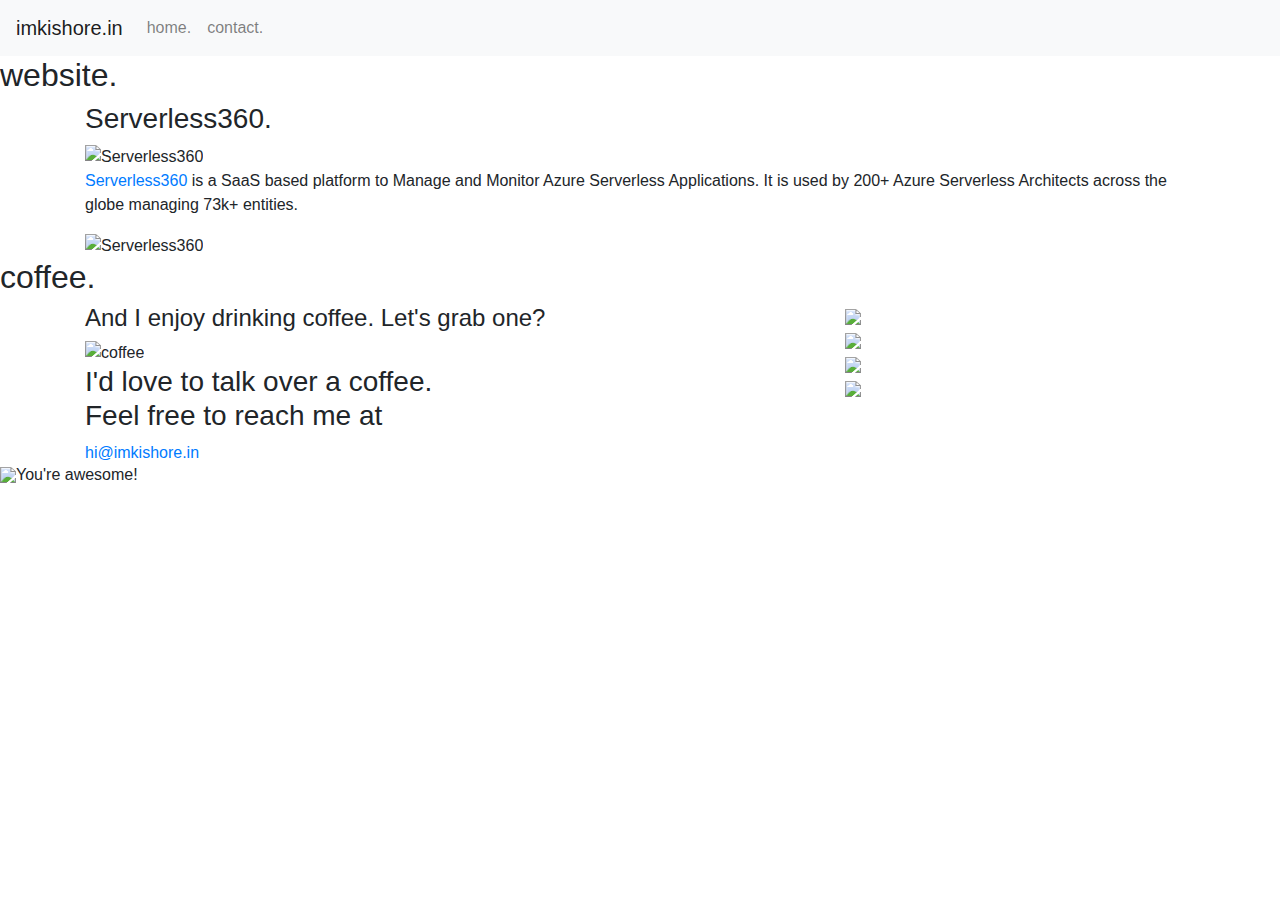
==== serverless360.html @ e2b7aa84 "feature image links updated" ====
<!doctype html>
<html>
<head>
<meta charset="utf-8">
<meta name="description" content="I'm a digital product designer. I currently work at kovai.co, with a focus on growth and activation.">
<meta name="keywords" content="User Interface Design">
<meta name="author" content="Kishore">
<meta property="og:site_name" content="imkishore.in" />
<meta property="og:image:width" content="1024" />
<meta property="og:image:height" content="512" />
<meta property="og:image" content="https://imkishore.in/images/imkishore.in-feature-image-1" />
<title>Kishore | Digital Product Designer</title>
<link rel="stylesheet" href="https://stackpath.bootstrapcdn.com/bootstrap/4.3.1/css/bootstrap.min.css" integrity="sha384-ggOyR0iXCbMQv3Xipma34MD+dH/1fQ784/j6cY/iJTQUOhcWr7x9JvoRxT2MZw1T" crossorigin="anonymous">
<link rel="stylesheet" href="css/style.css" >
<!-- Global site tag (gtag.js) - Google Analytics --> 
<script async src="https://www.googletagmanager.com/gtag/js?id=UA-146959566-1"></script> 
<script>
  window.dataLayer = window.dataLayer || [];
  function gtag(){dataLayer.push(arguments);}
  gtag('js', new Date());

  gtag('config', 'UA-146959566-1');
</script>
</head>

<body>
<nav class="navbar navbar-expand-lg navbar-light bg-light"> <a class="navbar-brand" href="#">imkishore.in</a>
  <button class="navbar-toggler" type="button" data-toggle="collapse" data-target="#navbarSupportedContent" aria-controls="navbarSupportedContent" aria-expanded="false" aria-label="Toggle navigation"> <span class="navbar-toggler-icon"></span> </button>
  <div class="collapse navbar-collapse" id="navbarSupportedContent">
    <ul class="navbar-nav mr-auto">
      <li class="nav-item"> <a class="nav-link" href="index.html">home. </a> </li>
      <li class="nav-item"> <a class="nav-link" href="#contact">contact.</a> </li>
    </ul>
  </div>
</nav>
<div class="imkishore-works-wrapper">
  <div class="works-sec serverless360">
    <h2>website<span class="dot">.</span></h2>
    <div class="container">
      <div class="row">
        <div class="col-md-12">
          <h3>Serverless360.</h3>
          <img src="images/sl360.png" alt="Serverless360" >
          <p><a href="https://www.serverless360.com" target="_blank" class="link-highlight">Serverless360</a> is a SaaS based platform to Manage and Monitor Azure Serverless Applications. It is used by 200+ Azure Serverless Architects across the globe managing 73k+ entities.</p>
          <img src="images/serverless360.jpg" alt="Serverless360"> </div>
      </div>
    </div>
  </div>
  <div class="contact-me" id="contact">
    <h2>coffee<span class="dot">.</span></h2>
    <div class="container">
      <div class="row">
        <div class="col-md-8">
          <h4>And I enjoy drinking coffee. Let's grab one?</h4>
          <img src="images/coffee.svg" alt="coffee">
          <h3>I'd love to talk over a coffee.<br>
            Feel free to reach me at</h3>
          <a href="mailto:hi@imkishore.in" class="inline-link">hi@imkishore.in</a> </div>
        <div class="col-md-4"> <a href="https://dribbble.com/kishorev" target="_blank"><img src="images/dribbble-logo.svg"></a> <br>
          <a href="https://www.instagram.com/imkishore.in/" target="_blank"> <img src="images/instagram.svg"></a><br>
          <a href="https://www.linkedin.com/in/kishore21/" target="_blank"><img src="images/linkedin-logo.svg"></a><br>
          <a href="https://twitter.com/kishorev21" target="_blank"> <img src="images/icon.svg"></a><br>
        </div>
      </div>
    </div>
  </div>
  <div class="footer">
    <h6><span><img src="images/photoshop-cc.svg"></span>You're awesome!</h6>
  </div>
</div>
<script src="https://code.jquery.com/jquery-3.3.1.slim.min.js" integrity="sha384-q8i/X+965DzO0rT7abK41JStQIAqVgRVzpbzo5smXKp4YfRvH+8abtTE1Pi6jizo" crossorigin="anonymous"></script> 
<script src="https://cdnjs.cloudflare.com/ajax/libs/popper.js/1.14.7/umd/popper.min.js" integrity="sha384-UO2eT0CpHqdSJQ6hJty5KVphtPhzWj9WO1clHTMGa3JDZwrnQq4sF86dIHNDz0W1" crossorigin="anonymous"></script> 
<script src="https://stackpath.bootstrapcdn.com/bootstrap/4.3.1/js/bootstrap.min.js" integrity="sha384-JjSmVgyd0p3pXB1rRibZUAYoIIy6OrQ6VrjIEaFf/nJGzIxFDsf4x0xIM+B07jRM" crossorigin="anonymous"></script>
</body>
</html>
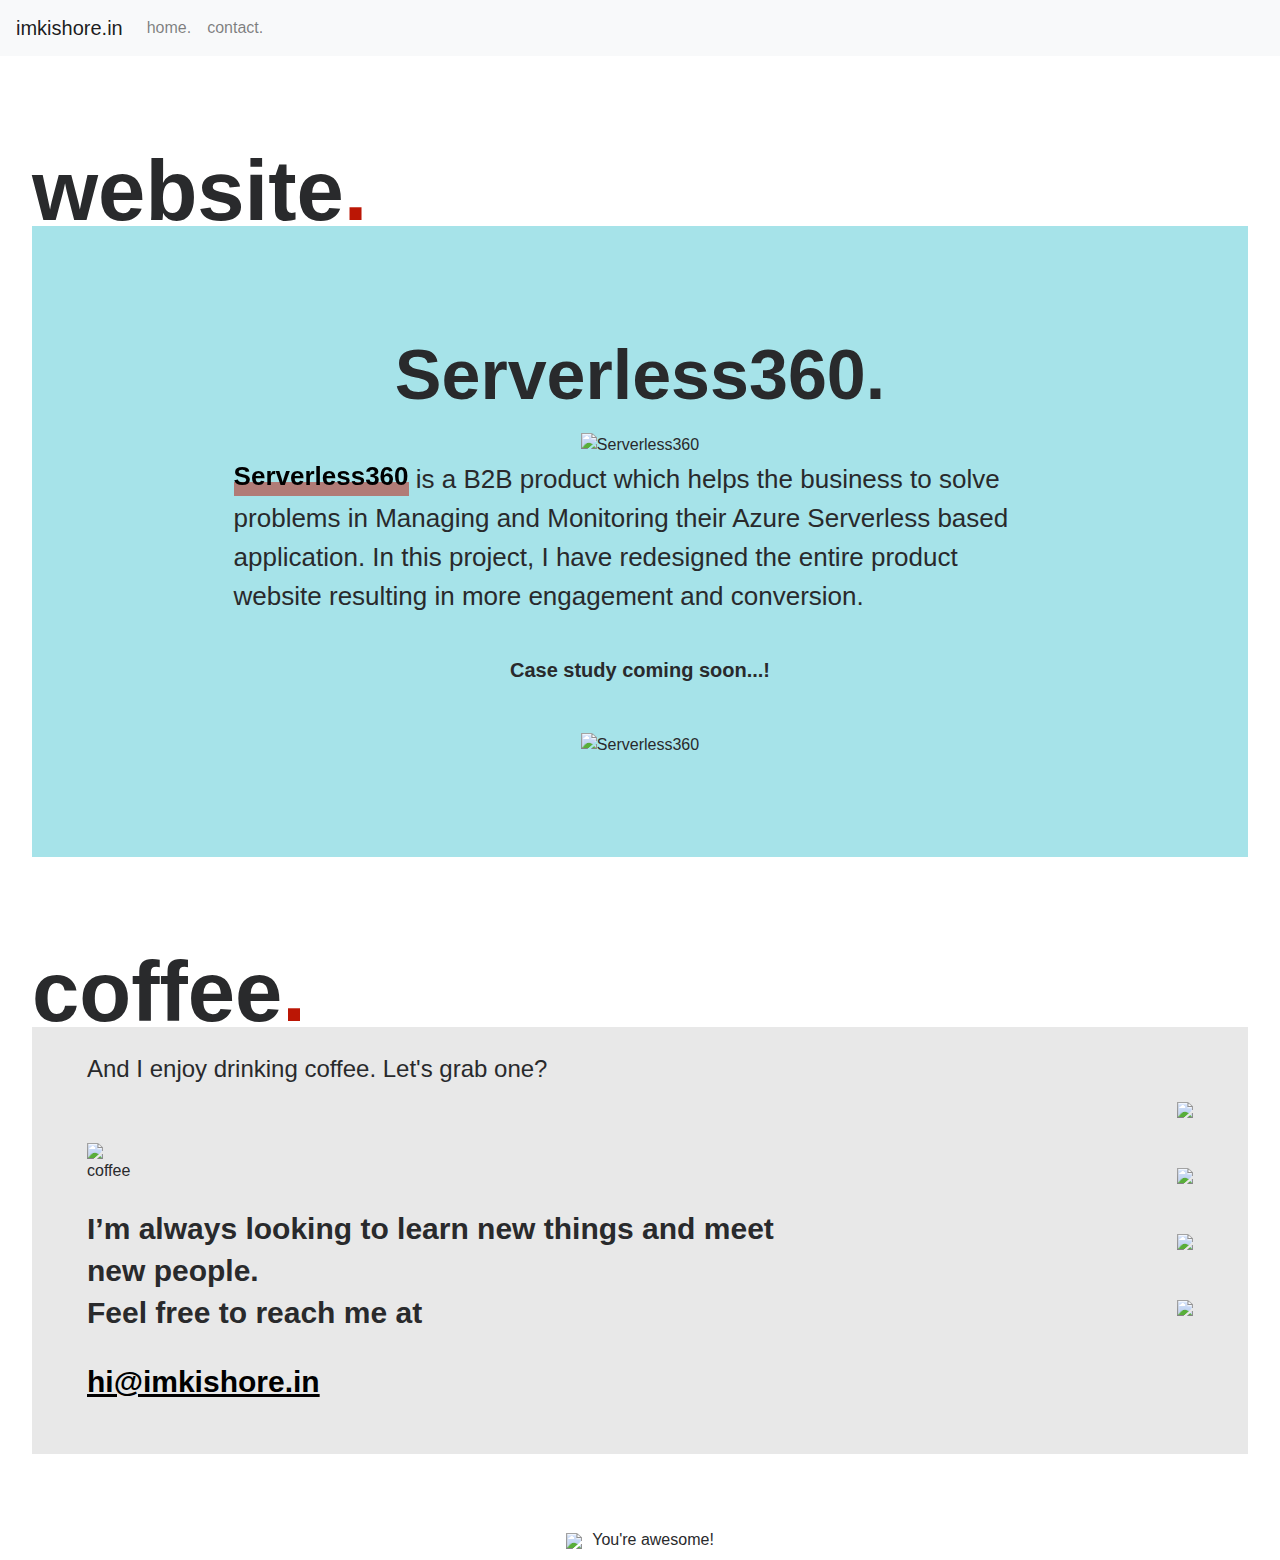
==== commit 4701d53a: "content update" ====
--- a/serverless360.html
+++ b/serverless360.html
@@ -8,8 +8,15 @@
 <meta property="og:site_name" content="imkishore.in" />
 <meta property="og:image:width" content="1024" />
 <meta property="og:image:height" content="512" />
-<meta property="og:image" content="https://imkishore.in/images/imkishore.in-feature-image-1" />
+<meta property="og:image" content="https://imkishore.in/images/imkishore.in-feature-image-1.jpg" />
+<meta property="og:image:alt" content="Kishore | Digital Product Designer">
+<meta property="og:image:type" content="image/png">
+<meta name="twitter:card" content="summary_large_image">
+<meta name="twitter:title" content="Kishore | Digital Product Designer">
+<meta name="twitter:creator" content="@kishorev21">
+<meta name="twitter:image" content="https://imkishore.in/images/imkishore.in-feature-image-1.jpg">
 <title>Kishore | Digital Product Designer</title>
+<link rel="icon" href="https://imkishore.in/images/my-avatar-icon.png">
 <link rel="stylesheet" href="https://stackpath.bootstrapcdn.com/bootstrap/4.3.1/css/bootstrap.min.css" integrity="sha384-ggOyR0iXCbMQv3Xipma34MD+dH/1fQ784/j6cY/iJTQUOhcWr7x9JvoRxT2MZw1T" crossorigin="anonymous">
 <link rel="stylesheet" href="css/style.css" >
 <!-- Global site tag (gtag.js) - Google Analytics --> 
@@ -41,7 +48,8 @@
         <div class="col-md-12">
           <h3>Serverless360.</h3>
           <img src="images/sl360.png" alt="Serverless360" >
-          <p><a href="https://www.serverless360.com" target="_blank" class="link-highlight">Serverless360</a> is a SaaS based platform to Manage and Monitor Azure Serverless Applications. It is used by 200+ Azure Serverless Architects across the globe managing 73k+ entities.</p>
+          <p><a href="https://www.serverless360.com" target="_blank" class="link-highlight">Serverless360</a> is a B2B product which helps the business to solve problems in Managing and Monitoring their Azure Serverless based application. In this project, I have redesigned the entire product website resulting in more engagement and conversion.</p>
+          <h5>Case study coming soon...!</h5>
           <img src="images/serverless360.jpg" alt="Serverless360"> </div>
       </div>
     </div>
@@ -53,7 +61,7 @@
         <div class="col-md-8">
           <h4>And I enjoy drinking coffee. Let's grab one?</h4>
           <img src="images/coffee.svg" alt="coffee">
-          <h3>I'd love to talk over a coffee.<br>
+          <h3>I’m always looking to learn new things and meet new people.<br>
             Feel free to reach me at</h3>
           <a href="mailto:hi@imkishore.in" class="inline-link">hi@imkishore.in</a> </div>
         <div class="col-md-4"> <a href="https://dribbble.com/kishorev" target="_blank"><img src="images/dribbble-logo.svg"></a> <br>
--- a/css/style.css
+++ b/css/style.css
@@ -0,0 +1,283 @@
+/* CSS Document */
+@import url("https://use.typekit.net/nqu1zyt.css");
+@import url('https://fonts.googleapis.com/css?family=Playfair+Display:700&display=swap');
+body {
+    font-family: sofia-pro, sans-serif;
+    color: #292a2c;
+}
+h1, h2, h3, h4, h5, h6 {
+    font-family: sofia-pro, sans-serif;
+    font-weight: 700;
+    line-height: 1.4;
+}
+h1 {
+    font-size: 50px;
+    margin-bottom: 35px;
+}
+h2 {
+    font-size: 85px;
+    width: 95%;
+    margin: 0 auto;
+}
+h3 {
+    font-size: 70px;
+}
+.container {
+    max-width: 95%;
+    margin: 0 auto;
+}
+.dot{
+	color: #bb1605;
+}
+.link-highlight {
+	color: #000;
+    display: inline-block;
+    position: relative;
+    margin: 0 -4px -0.3em;
+    padding: 0 4px;
+    z-index: 10;
+    overflow: hidden;
+    cursor: pointer;
+	font-weight: 600;
+}
+.link-highlight:before {
+    content: "";
+    display: block;
+    position: absolute;
+    background: #bb1605;
+    height: 35%;
+    bottom: 0px;
+    left: 4px;
+    right: 4px;
+    opacity: 0.5;
+    transform: translate3d(0, 0, 0) scale(1, 1);
+    transform-origin: center bottom;
+    transition: all 400ms;
+    pointer-events: none;
+    z-index: -1;
+}
+.link-highlight:hover{
+	color: #fff;
+	text-decoration: none;
+}
+.link-highlight:hover:before {
+    opacity: 1;
+    transform: translate3d(0, 0, 0) scale(1.2, 2.8);
+}
+.hero-wrapper {
+    padding: 100px 0;
+    text-align: center;
+}
+.hero-wrapper h1{
+	font-family: 'Playfair Display', serif;
+}
+.hero-wrapper h3 {
+    font-size: 35px;
+    font-weight: 100;
+}
+/*My process sec styles start*/
+.my-process {
+    padding: 75px 0 0;
+}
+.my-process .col-md-6 {
+    padding: 70px 30px;
+    text-align: center;
+}
+.my-process .col-md-6:nth-child(1) {
+    background-color: #e3fdfd;
+}
+.my-process .col-md-6:nth-child(2) {
+    background-color: #cbf1f5;
+}
+.my-process .col-md-6:nth-child(3) {
+    background-color: #cbf1f5;
+}
+.my-process .col-md-6:nth-child(4) {
+    background-color: #e3fdfd;
+}
+.my-process h2{
+	margin-bottom: -24px;
+    position: relative;
+    display: block;
+    z-index: 999;
+}
+.my-process h3 {
+    margin-bottom: -15px;
+    color: #2a4346;
+}
+.my-process h4 {
+    font-size: 40px;
+}
+.my-process p {
+    font-size: 18px;
+    color: #555555;
+}
+/*My process sec styles end*/
+/*My works sec styles start*/
+.my-works {
+	 padding: 75px 0 0;
+	 position: relative;
+    display: block;
+    z-index: 999;
+}
+.my-works .col-md-12 {
+    padding: 50px;
+    text-align: center;
+}
+.my-works .col-md-12:nth-child(1) {
+	background-color: #a6e3e9;
+}
+.my-works .col-md-12:nth-child(2) {
+    background-color: #e3fdfd;
+}
+.my-works h2{
+	margin-bottom: -24px;
+    position: relative;
+    display: block;
+    z-index: 999;
+}
+.my-works p {
+    font-size: 21px;
+    width: 80%;
+    margin: 0 auto;
+}
+.my-works img{
+	max-width: 25%;
+}
+.cta{
+	margin-top: 50px;
+}
+.view-work-cta{
+	border: 2px solid #000000;
+    font-size: 23px;
+    padding: 10px 25px;
+    font-weight: 700;
+	color: #000;
+	transition: all 300ms ease 0ms;
+}
+.view-work-cta:hover{
+	padding: 12px 28px;
+	color: #000;
+	transition: all 300ms ease 0ms;
+	text-decoration: none;
+}
+/*My works sec styles end*/
+
+
+/*My blogs sec styles start*/
+.my-blogs{
+	margin-top: -270px;
+    text-align: center;
+}
+.my-blogs .col-md-12{
+	background-color: #d1e1e0;
+	padding-bottom: 50px;
+}
+.my-blogs img{
+	max-width: 25%;
+}
+.my-blogs h2{
+	padding-bottom: 20px;
+}
+.my-blogs p{
+	font-size: 25px;
+    width: 35%;
+    margin: 0 auto;
+	padding-bottom: 25px;
+}
+.inline-link{
+	color: #000;
+    font-size: 23px;
+    font-weight: 700;
+	text-decoration: underline;
+}
+.inline-link:hover{
+	color: #bb1605;
+}
+/*My blogs sec styles end*/
+
+
+
+/*Contact me sec styles start*/
+.contact-me{
+padding: 75px 0;	
+}
+.contact-me .row{
+	background-color: #e8e8e8;
+	padding: 25px 40px 50px;
+}
+.contact-me .col-md-4{
+	text-align: right;
+}
+.contact-me .col-md-4 img{
+	max-width: 6%;
+}
+.contact-me h2{
+	margin-bottom: -24px;
+    position: relative;
+    display: block;
+    z-index: 999;
+}
+.contact-me .inline-link{
+	font-size: 30px;
+}
+.contact-me h4{
+	font-weight: 100;
+}
+.contact-me h3{
+	font-size: 30px;
+	margin:25px 0;
+}
+.contact-me img{
+	max-width: 8%;
+	margin-top: 50px;
+}
+/*Contact me sec styles end*/
+
+/*Works page styles start*/
+.works-sec {
+	padding: 75px 0 0;
+}
+.works-sec h2 {
+    margin-bottom: -24px;
+    position: relative;
+    display: block;
+    z-index: 999;
+}
+.works-sec h5{
+	padding-bottom: 40px;
+}
+.works-sec img{
+	max-width: 90%
+}
+.works-sec .col-md-12:nth-child(1) {
+    background-color: #e3fdfd;
+}
+.serverless360 .col-md-12:nth-child(1){
+	background-color: #a6e3e9
+}
+.works-sec .col-md-12:nth-child(1){
+	text-align: center;
+	padding:100px;
+}
+.works-sec p{
+	font-size: 26px;
+    text-align: left;
+    width: 80%;
+    margin: 0 auto;
+    padding-bottom: 40px;
+}
+/*Works page styles end*/
+/*Footer styles start*/
+.footer{
+	text-align: center;
+	font-weight: 400;
+}
+.footer h6{
+	font-weight: 400;
+}
+.footer h6 img{
+	width: 2%;
+	padding-right: 10px;
+}
+/*Footer styles end*/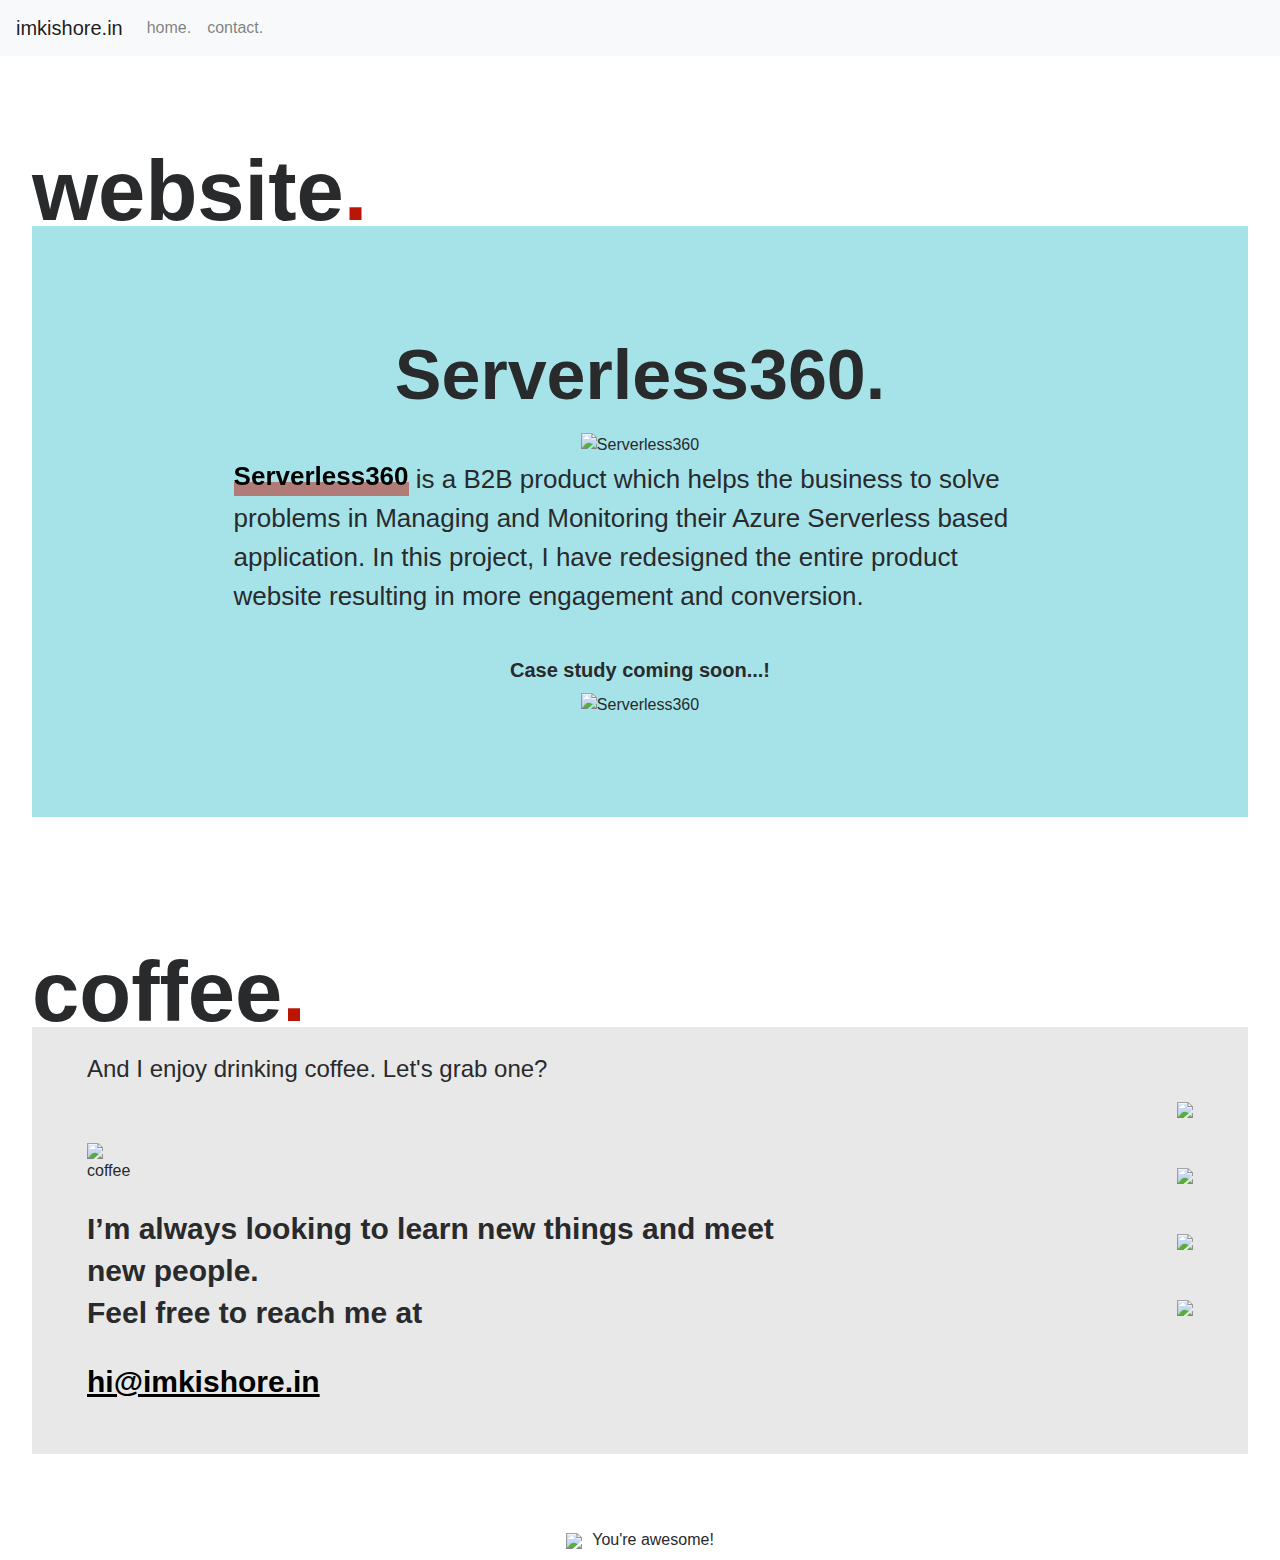
==== commit 7e5b5177: "hotjar code added" ====
--- a/serverless360.html
+++ b/serverless360.html
@@ -27,6 +27,17 @@
   gtag('js', new Date());
 
   gtag('config', 'UA-146959566-1');
+</script> 
+<!-- Hotjar Tracking Code for imkishore.in --> 
+<script>
+    (function(h,o,t,j,a,r){
+        h.hj=h.hj||function(){(h.hj.q=h.hj.q||[]).push(arguments)};
+        h._hjSettings={hjid:1470379,hjsv:6};
+        a=o.getElementsByTagName('head')[0];
+        r=o.createElement('script');r.async=1;
+        r.src=t+h._hjSettings.hjid+j+h._hjSettings.hjsv;
+        a.appendChild(r);
+    })(window,document,'https://static.hotjar.com/c/hotjar-','.js?sv=');
 </script>
 </head>
 
--- a/css/style.css
+++ b/css/style.css
@@ -130,6 +130,9 @@
 .my-works .col-md-12:nth-child(2) {
     background-color: #e3fdfd;
 }
+.my-works .col-md-12:nth-child(3) {
+    background-color: #e1f4f9;
+}
 .my-works h2{
 	margin-bottom: -24px;
     position: relative;
@@ -156,10 +159,11 @@
 	transition: all 300ms ease 0ms;
 }
 .view-work-cta:hover{
-	padding: 12px 28px;
-	color: #000;
-	transition: all 300ms ease 0ms;
 	text-decoration: none;
+    background: #bb1605;
+    transition: all .5s ease;
+    border: 2px solid #bb1605;
+    color: #fff;
 }
 /*My works sec styles end*/
 
@@ -244,7 +248,7 @@
     display: block;
     z-index: 999;
 }
-.works-sec h5{
+.works-sec {
 	padding-bottom: 40px;
 }
 .works-sec img{
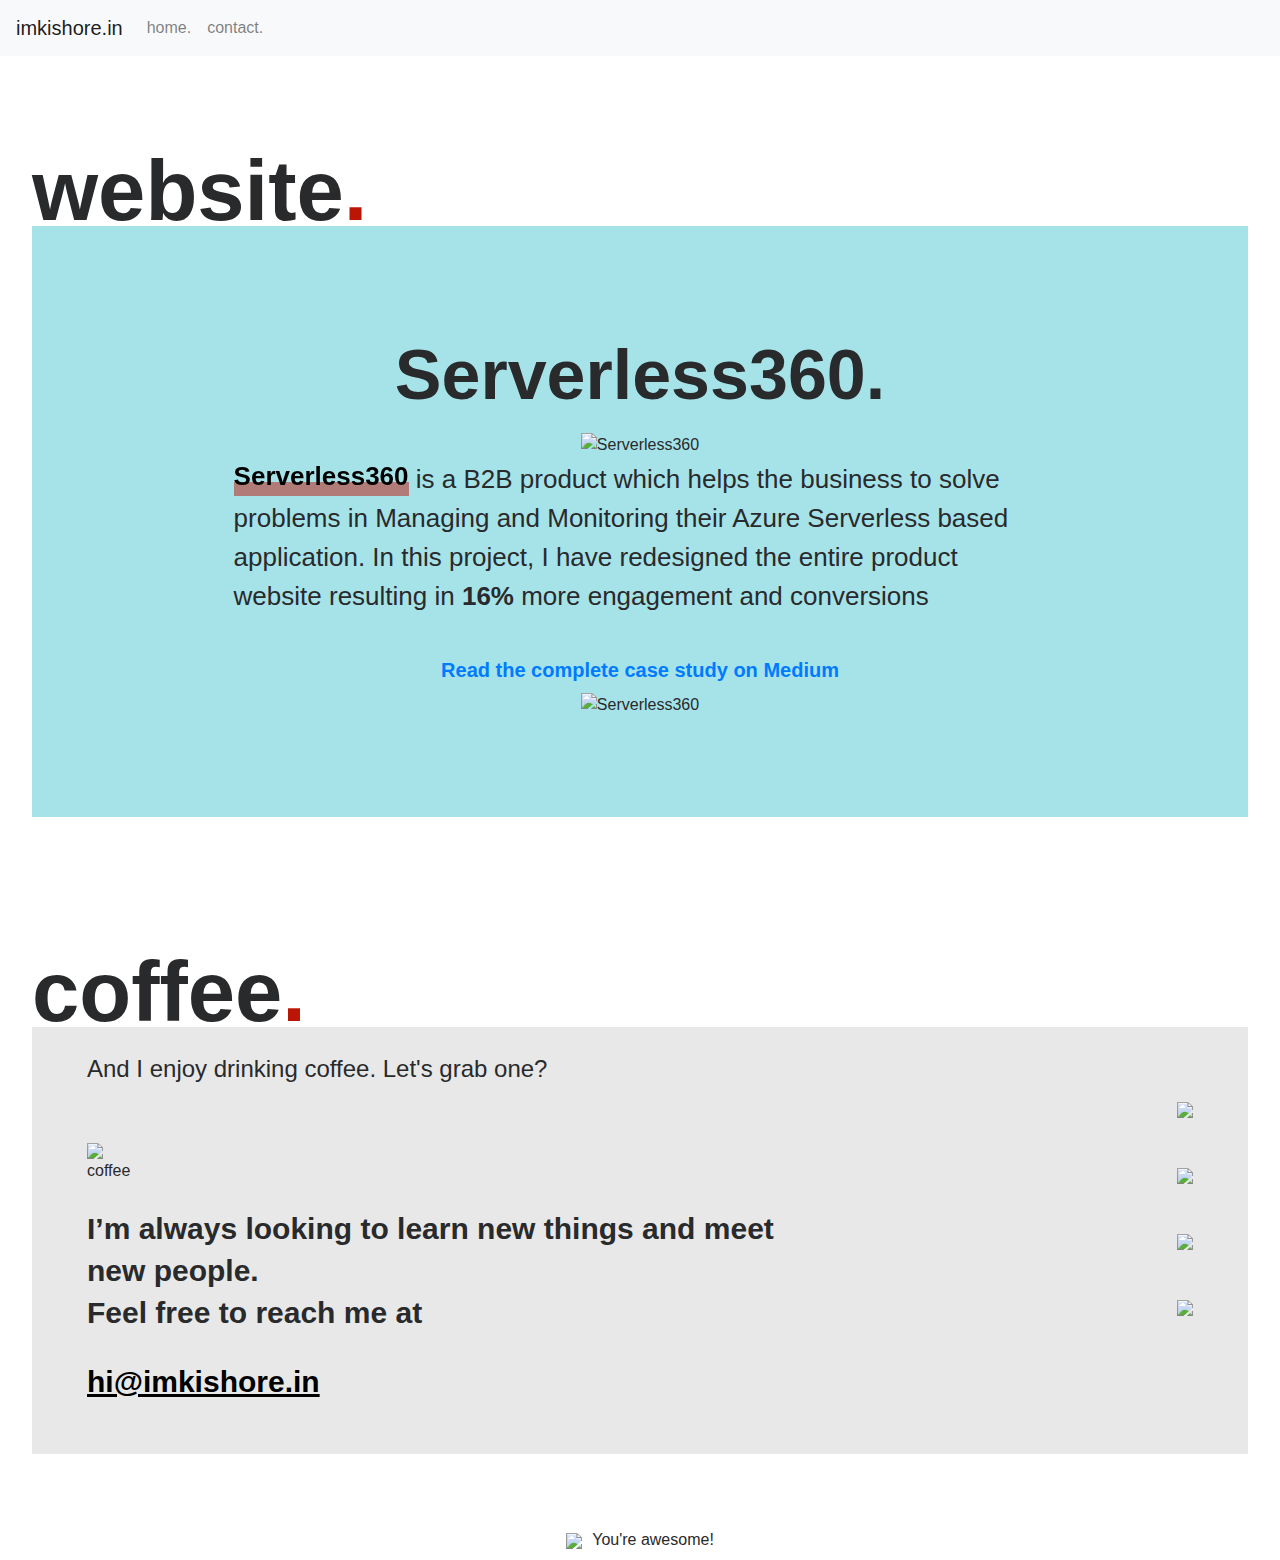
==== commit 78ad5941: "Freshmarketer script added" ====
--- a/serverless360.html
+++ b/serverless360.html
@@ -42,7 +42,7 @@
 </head>
 
 <body>
-<nav class="navbar navbar-expand-lg navbar-light bg-light"> <a class="navbar-brand" href="#">imkishore.in</a>
+<nav class="navbar navbar-expand-lg navbar-light bg-light"> <a class="navbar-brand" href="index.html">imkishore.in</a>
   <button class="navbar-toggler" type="button" data-toggle="collapse" data-target="#navbarSupportedContent" aria-controls="navbarSupportedContent" aria-expanded="false" aria-label="Toggle navigation"> <span class="navbar-toggler-icon"></span> </button>
   <div class="collapse navbar-collapse" id="navbarSupportedContent">
     <ul class="navbar-nav mr-auto">
@@ -59,8 +59,8 @@
         <div class="col-md-12">
           <h3>Serverless360.</h3>
           <img src="images/sl360.png" alt="Serverless360" >
-          <p><a href="https://www.serverless360.com" target="_blank" class="link-highlight">Serverless360</a> is a B2B product which helps the business to solve problems in Managing and Monitoring their Azure Serverless based application. In this project, I have redesigned the entire product website resulting in more engagement and conversion.</p>
-          <h5>Case study coming soon...!</h5>
+          <p><a href="https://www.serverless360.com" target="_blank" class="link-highlight">Serverless360</a> is a B2B product which helps the business to solve problems in Managing and Monitoring their Azure Serverless based application. In this project, I have redesigned the entire product website resulting in <b>16%</b> more engagement and conversions</p>
+          <h5><a href="https://medium.com/kishorev/serverless360-website-revamp-ux-case-study-c1a672d31a8" target="_blank">Read the complete case study on Medium</a></h5>
           <img src="images/serverless360.jpg" alt="Serverless360"> </div>
       </div>
     </div>
@@ -90,5 +90,6 @@
 <script src="https://code.jquery.com/jquery-3.3.1.slim.min.js" integrity="sha384-q8i/X+965DzO0rT7abK41JStQIAqVgRVzpbzo5smXKp4YfRvH+8abtTE1Pi6jizo" crossorigin="anonymous"></script> 
 <script src="https://cdnjs.cloudflare.com/ajax/libs/popper.js/1.14.7/umd/popper.min.js" integrity="sha384-UO2eT0CpHqdSJQ6hJty5KVphtPhzWj9WO1clHTMGa3JDZwrnQq4sF86dIHNDz0W1" crossorigin="anonymous"></script> 
 <script src="https://stackpath.bootstrapcdn.com/bootstrap/4.3.1/js/bootstrap.min.js" integrity="sha384-JjSmVgyd0p3pXB1rRibZUAYoIIy6OrQ6VrjIEaFf/nJGzIxFDsf4x0xIM+B07jRM" crossorigin="anonymous"></script>
-</body>
-</html>+<script src='//cdn.freshmarketer.com/479811/1444270.js'></script>
+  </body>
+</html>
